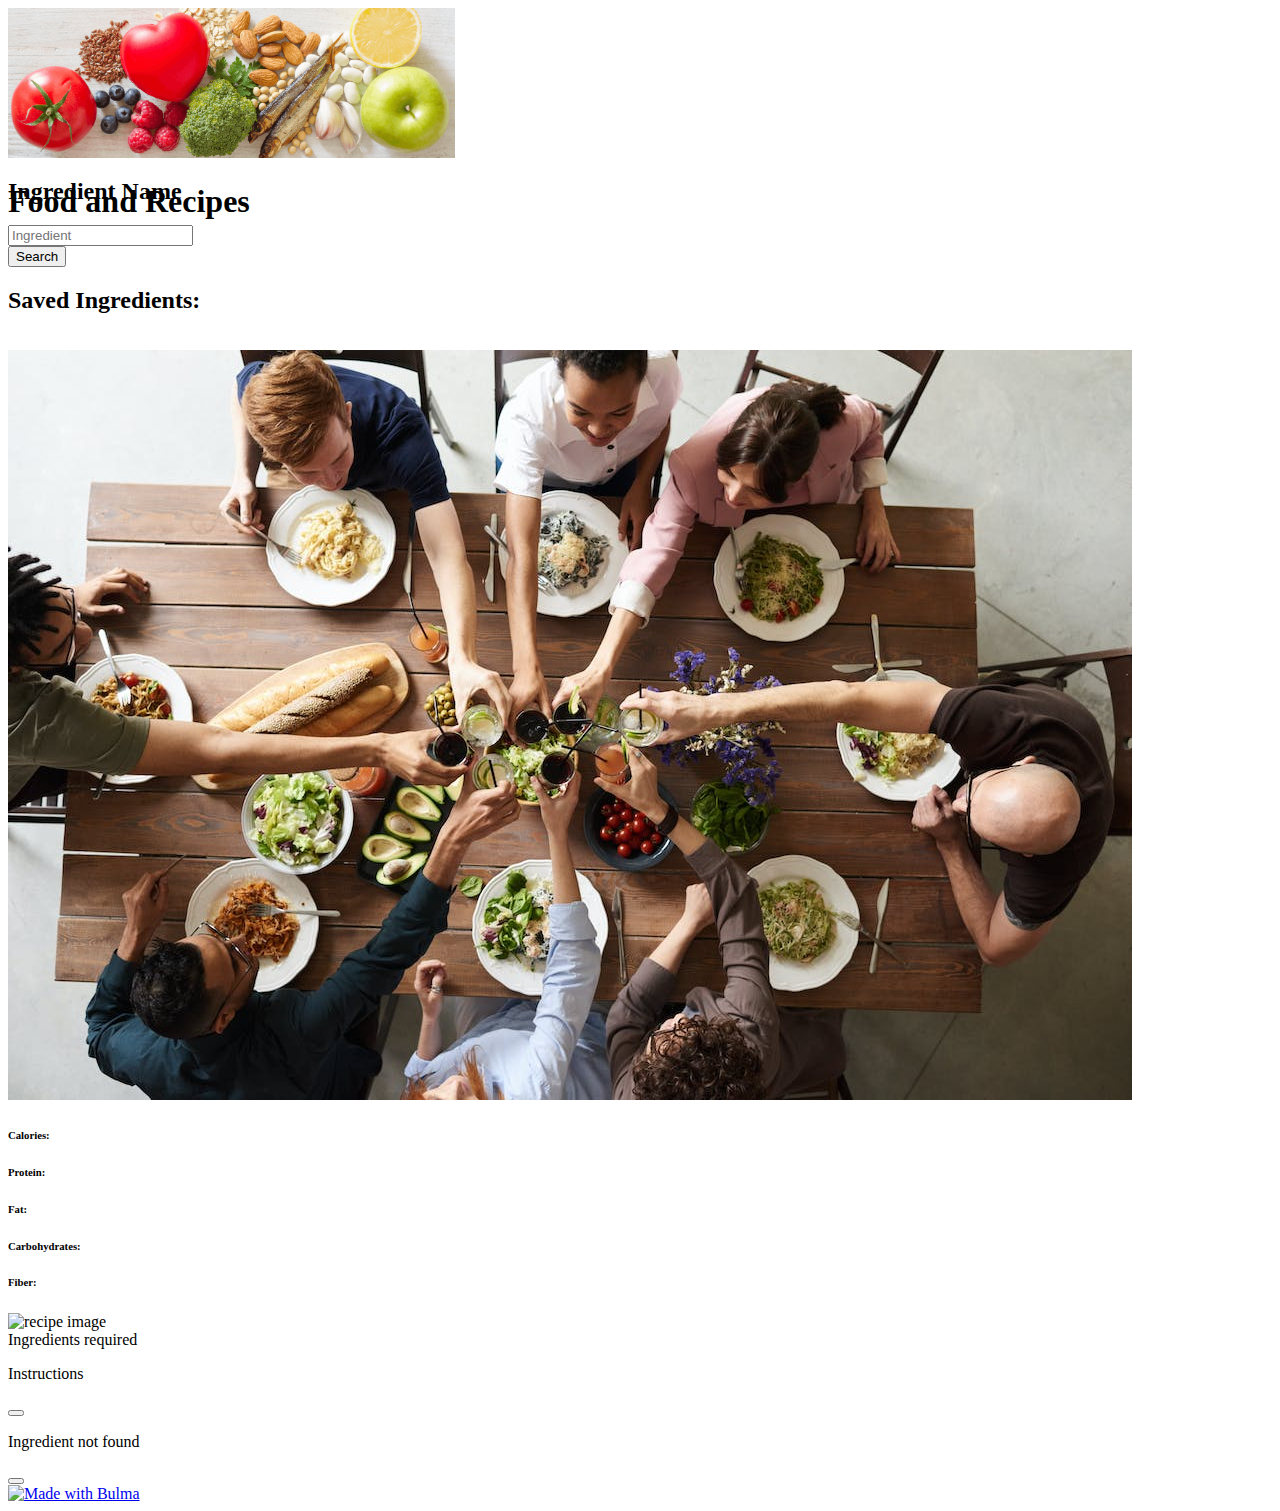
==== index.html @ d5a58a3d "revised the text size in the modal" ====
<!DOCTYPE html>
<html lang="en">
  <head>
    <meta charset="UTF-8" />
    <meta name="viewport" content="width=device-width, initial-scale=1.0" />
    <title>Nutrition App</title>
    <link
      rel="stylesheet"
      href="https://cdn.jsdelivr.net/npm/bulma@0.9.2/css/bulma.min.css"
    />
    <link
      rel="stylesheet"
      href="https://cdnjs.cloudflare.com/ajax/libs/font-awesome/6.5.1/css/all.min.css"
      integrity="sha512-DTOQO9RWCH3ppGqcWaEA1BIZOC6xxalwEsw9c2QQeAIftl+Vegovlnee1c9QX4TctnWMn13TZye+giMm8e2LwA=="
      crossorigin="anonymous"
      referrerpolicy="no-referrer"
    />
    <!-- added css link after external css library -->
    <link rel="stylesheet" href="./assets/css/style.css" />
  </head>

  <body>
    <!-- Header -->
    <section class="hero mb-5">
      <img
        class="header-img-nutrient"
        src="./assets/images/nutrient.png"
        alt="Image of food"
      />
      <div class="v1-title">
        <div class="banner has-text-centered">
          <h1
            class="title-h2-header has-text-white has-text-weight-bold has-background-primary-dark is-size-2"
          >
            Food and Recipes
          </h1>
        </div>
      </div>
    </section>

    <!-- Main Content -->
    <section class="section">
      <div class="container">
        <div class=""></div>
        <div class="columns">
          <!-- Ingredient Entry Column -->
          <div class="column is-one-third">
            <form id="ingredientForm" class="mt-5">
              <h2 class="title is-5 is-size-4">Ingredient Name</h2>
              <div class="field">
                <div class="control">
                  <input
                    type="text"
                    id="ingredientInput"
                    class="input"
                    placeholder="Ingredient"
                    maxlength="15"
                  />
                </div>
              </div>
              <div class="field">
                <div class="control">
                  <button
                    id="searchBtn"
                    class="button search-btn is-primary is-outlined"
                  >
                    Search
                  </button>
                </div>
              </div>
            </form>

            <div id="savedIngredients" class="mt-4">
              <h2 class="title is-5 is-size-4">Saved Ingredients:</h2>
              <div id="ingredientButtons"></div>
              <ul id="ingredientList"></ul>
            </div>
          </div>

          <div class="column is-two-third">
            <section id="ingredientDetails" class="mt-4">
              <!-- <h5 class="title is-5">Ingredient Details</h5> -->
              <div class="column mb-5">
                <div id="ingredientContainer" class="box columns">
                  <!-- Image column -->
                  <div class="column-is-food">
                    <p id="foodImage">
                      <!-- image placeholder until ingredient is searched -->
                      <img src="assets/images/dinner-table.jpeg" />
                    </p>
                  </div>
                  <div class="has-text-left">
                    <div class="nutrient-component ml-3 is-hidden">
                      <h4
                        id="foodName"
                        class="title is-1 is-size-2 has-text-weight-bold"
                      ></h4>
                      <!-- <h5 id="foodCategory"></h5> -->
                      <h6 class="my-3 mt-3 has-text-weight-bold title is-4">
                        Calories:
                        <span id="calories" class="has-text-black"></span>
                      </h6>
                      <h6 class="my-3 has-text-weight-bold title is-4">
                        Protein:
                        <span id="protein" class="has-text-black"></span>
                      </h6>
                      <h6 class="my-3 has-text-weight-bold title is-4">
                        Fat: <span id="fat" class="has-text-black"></span>
                      </h6>
                      <h6 class="my-3 has-text-weight-bold title is-4">
                        Carbohydrates:
                        <span id="carbohydrates" class="has-text-black"></span>
                      </h6>
                      <h6 class="my-3 has-text-weight-bold title is-4">
                        Fiber: <span id="fiber" class="has-text-black"></span>
                      </h6>
                    </div>
                  </div>
                </div>
              </div>
              <section
                id="recipe-cards"
                class="displayed-recipes columns is-mobile is-multiline mt-1"
              ></section>
            </section>
          </div>
        </div>
      </div>
    </section>
    <div class="modal recipe-view-modal">
      <div class="modal-background recipe-modal-container"></div>
      <div class="modal-content">
        <div class="columns">
          <div class="box recipe-box column">
            <div class="column">
              <div class="recipe-label has-text-weight-bold is-size-4"></div>
            </div>
            <img class="recipe-img column" src="" alt="recipe image" />
            <div class="recipe-ingredientLines column">
              <div class="has-text-weight-bold">Ingredients required</div>
              <ol class="ingredientLines-list ml-5"></ol>
            </div>
            <div class="recipe-instructionLines column">
              <div class="has-text-weight-bold">Instructions</div>
              <ol class="instructionLines-list ml-5"></ol>
            </div>
          </div>
        </div>
      </div>
      <button
        class="modal-close btn-close-recipeModal is-large"
        aria-label="close"
      ></button>
    </div>
    <div class="modal error-modal">
      <div class="modal-background error-modal-container"></div>
      <div class="modal-content">
        <div class="box">
          <p>Ingredient not found</p>
        </div>
      </div>
      <button
        class="modal-close btn-close-errorModal is-large"
        aria-label="close"
      ></button>
    </div>
    <!-- <a href="https://github.io">
      <img
      src="https://img.shields.io/badge/GitHub-100000?style=for-the-badge&logo=github&logoColor=purple"
      alt="Made with GitHub"
      width="128"
      height="14">
    </a> -->
    <a href="https://bulma.io">
      <img
        src="https://bulma.io/images/made-with-bulma.png"
        alt="Made with Bulma"
        width="150"
      />
    </a>
    <!-- <a href="https://pintrest.com">
      <img
      src="https://img.shields.io/badge/Pinterest-%23E60023.svg?&style=for-the-badge&logo=Pinterest&logoColor=white"
      width="120">
    </a> -->

    <script src="https://code.jquery.com/jquery-3.6.4.min.js"></script>
    <script src="./assets/js/script.js"></script>
  </body>
</html>
---- assets/css/style.css ----
/* selecting two css to have same style */
.hero,
.header-img-nutrient {
  max-height: 150px;
}

/*style given to not to stretch the image */
.header-img-nutrient {
  object-fit: cover;
}

/* to make the h1 in the middle of the header image */
.hero-body {
  position: relative;
  bottom: 150px;
}

/* set the h1 width according to the content width */
.title-h1-header {
  display: inline;
}

/* Default styles for larger screens */
#ingredientButtons {
  display: flex;
  flex-wrap: wrap;
  flex-direction: column;
}

@media (min-width: 768px) {
  #ingredientButtons .button {
    flex: 1 0 100%;
    max-width: 100%;
    margin-right: 0;
    margin-bottom: 5px;
  }
}
/* edit this code block out and list items will appear inline and stretch the container */
@media (max-width: 768px) {
  #ingredientButtons .button {
    flex: 1 0 calc(100% - 10px);
    max-width: calc(100% - 10px);
  }
}


.b-0 {
  border: none;
}

.saved-ingredient-btn-wrapper {
  display: grid;
  grid-template-columns: 4fr 1fr;
  gap: 0.5em;
}
.saved-ingredient-btn-wrapper .button {
  text-wrap: wrap;
  line-height: 1em;
}
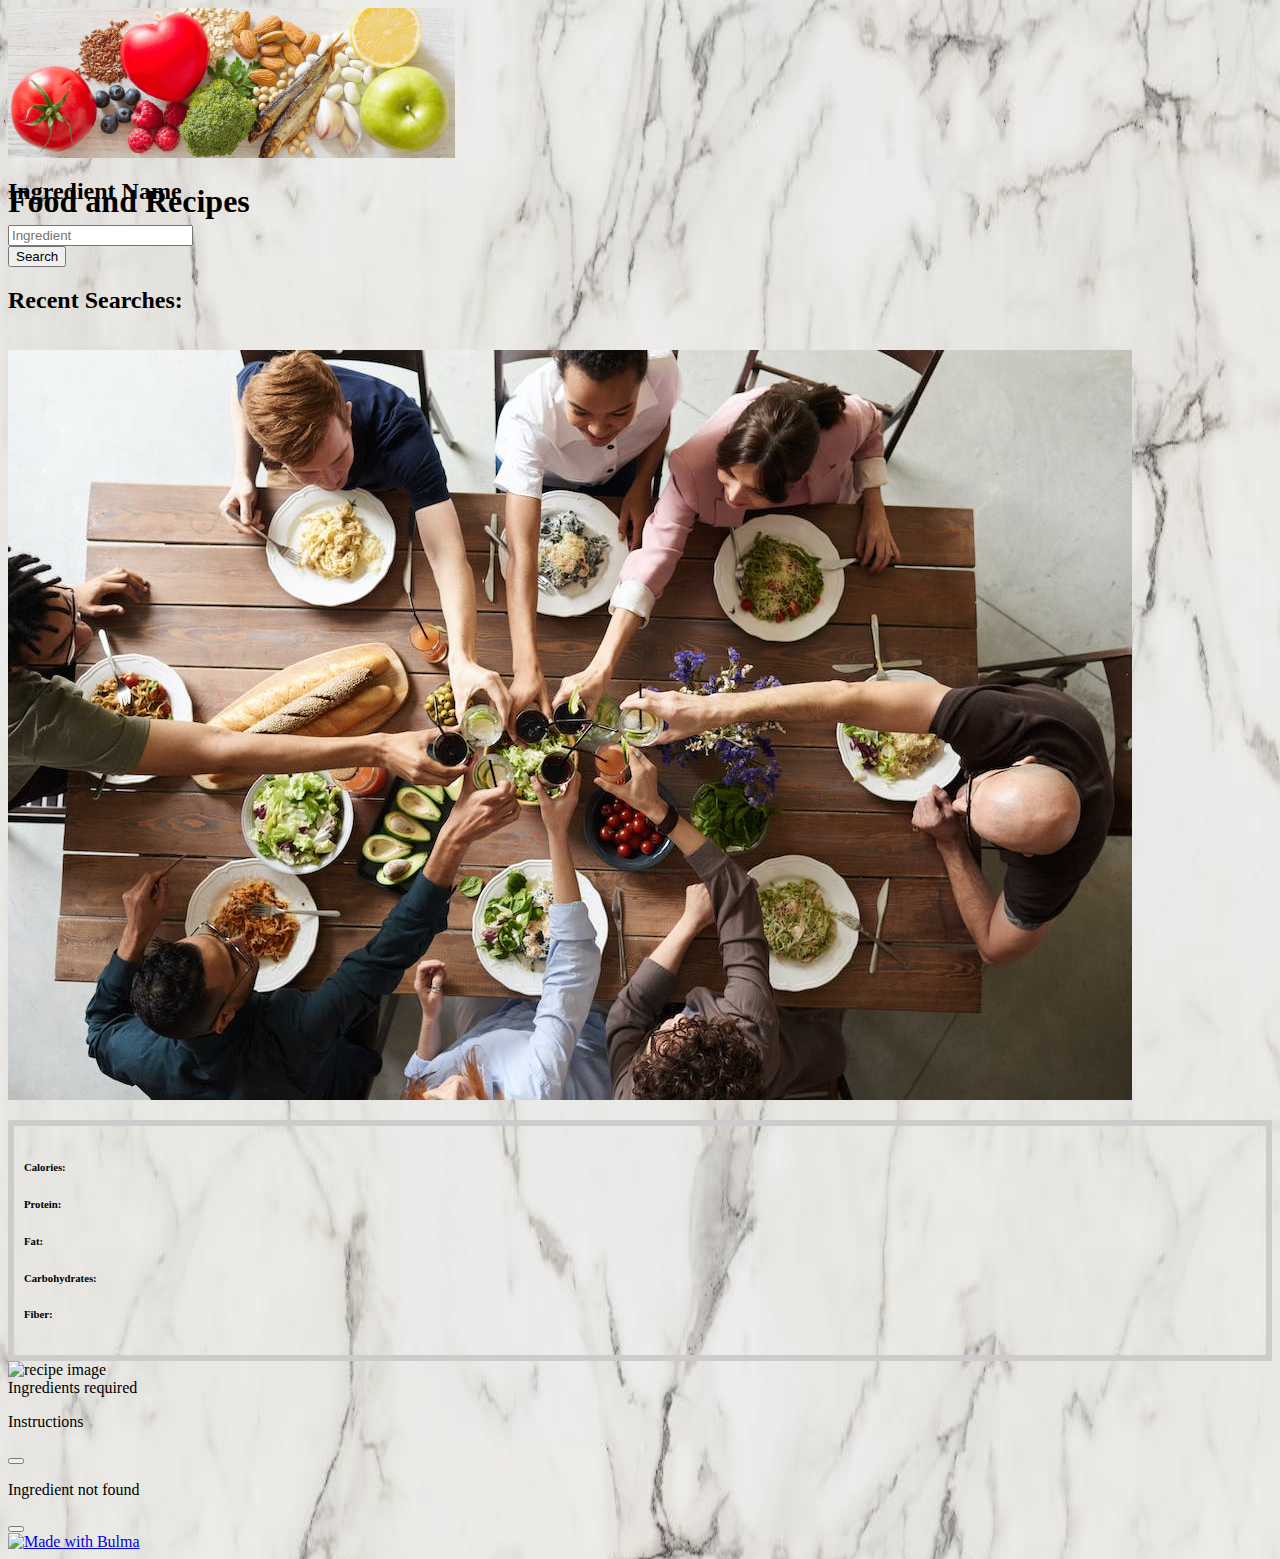
==== commit 49243817: "visual update" ====
--- a/index.html
+++ b/index.html
@@ -71,7 +71,7 @@
             </form>
 
             <div id="savedIngredients" class="mt-4">
-              <h2 class="title is-5 is-size-4">Saved Ingredients:</h2>
+              <h2 class="title is-5 is-size-4 has-text-centered">Recent Searches:</h2>
               <div id="ingredientButtons"></div>
               <ul id="ingredientList"></ul>
             </div>
@@ -81,7 +81,7 @@
             <section id="ingredientDetails" class="mt-4">
               <!-- <h5 class="title is-5">Ingredient Details</h5> -->
               <div class="column mb-5">
-                <div id="ingredientContainer" class="box columns">
+                <div id="ingredientContainer" class="box columns has-background-primary-dark with-border">
                   <!-- Image column -->
                   <div class="column-is-food">
                     <p id="foodImage">
@@ -89,30 +89,31 @@
                       <img src="assets/images/dinner-table.jpeg" />
                     </p>
                   </div>
-                  <div class="has-text-left">
-                    <div class="nutrient-component ml-3 is-hidden">
+                  <div class="has-text-centered">
+                    <div class="nutrient-component ml-3 is-hidden is-bordered"
+                          style="border: 6px solid #ccc; padding: 10px;">
                       <h4
                         id="foodName"
-                        class="title is-1 is-size-2 has-text-weight-bold"
+                        class="title is-1 is-size-2 has-text-weight-bold has-text-white"
                       ></h4>
                       <!-- <h5 id="foodCategory"></h5> -->
-                      <h6 class="my-3 mt-3 has-text-weight-bold title is-4">
+                      <h6 class="my-3 mt-3 has-text-weight-bold title is-4 has-text-white">
                         Calories:
-                        <span id="calories" class="has-text-black"></span>
+                        <span id="calories" class="has-text-white"></span>
                       </h6>
-                      <h6 class="my-3 has-text-weight-bold title is-4">
+                      <h6 class="my-3 has-text-weight-bold title is-4 has-text-white">
                         Protein:
-                        <span id="protein" class="has-text-black"></span>
+                        <span id="protein" class="has-text-white"></span>
                       </h6>
-                      <h6 class="my-3 has-text-weight-bold title is-4">
-                        Fat: <span id="fat" class="has-text-black"></span>
+                      <h6 class="my-3 has-text-weight-bold title is-4 has-text-white">
+                        Fat: <span id="fat" class="has-text-white"></span>
                       </h6>
-                      <h6 class="my-3 has-text-weight-bold title is-4">
+                      <h6 class="my-3 has-text-weight-bold title is-4 has-text-white">
                         Carbohydrates:
-                        <span id="carbohydrates" class="has-text-black"></span>
+                        <span id="carbohydrates" class="has-text-white"></span>
                       </h6>
-                      <h6 class="my-3 has-text-weight-bold title is-4">
-                        Fiber: <span id="fiber" class="has-text-black"></span>
+                      <h6 class="my-3 has-text-weight-bold title is-4 has-text-white">
+                        Fiber: <span id="fiber" class="has-text-white"></span>
                       </h6>
                     </div>
                   </div>
--- a/assets/css/style.css
+++ b/assets/css/style.css
@@ -1,3 +1,9 @@
+html {
+  background-image: url('/assets/images/granite\ counter\ top.jpg'); 
+  background-size: stretch; 
+  background-position: cover; 
+  background-repeat: repeat; 
+}
 /* selecting two css to have same style */
 .hero,
 .header-img-nutrient {
@@ -27,6 +33,55 @@
   flex-direction: column;
 }
 
+.b-0 {
+  border: none;
+}
+
+.white-button {
+  color: inherit;
+  background-color: white !important; 
+}
+
+.saved-ingredient-btn-wrapper {
+  display: grid;
+  grid-template-columns: 4fr 1fr;
+  gap: 0.5em;
+}
+.saved-ingredient-btn-wrapper .button {
+  text-wrap: wrap;
+  line-height: 1em;
+}
+
+.recipe {
+  height: 100%;
+  padding-bottom: 80px;
+}
+
+.btn-recipe-view {
+  position: absolute;
+  bottom: 20px;
+  left: 50%;
+  transform: translate(-50%);  
+}
+
+/* Override Bulma column display and width */
+#recipe-cards .columns.is-mobile {
+  display: block;
+}
+#recipe-cards .column.is-half-mobile {
+  width: 100%;
+}
+
+@media (min-width: 400px) {
+  /* Use Bulma column display and width */
+  #recipe-cards .columns.is-mobile {
+    display: flex;
+  }
+  #recipe-cards .column.is-half-mobile {
+    width: 50%;
+  }
+}
+
 @media (min-width: 768px) {
   #ingredientButtons .button {
     flex: 1 0 100%;
@@ -43,17 +98,16 @@
   }
 }
 
-
-.b-0 {
-  border: none;
+@media screen and (min-width: 1024px) {
+  /* Use Bulma column width */
+  #recipe-cards .column.is-one-third-desktop {
+    width: 33.3333%;
+  }
 }
 
-.saved-ingredient-btn-wrapper {
-  display: grid;
-  grid-template-columns: 4fr 1fr;
-  gap: 0.5em;
+@media screen and (min-width: 1216px) {
+  /* Use Bulma column width */
+  #recipe-cards .column.is-one-quarter-widescreen {
+    width: 25%;
+  }
 }
-.saved-ingredient-btn-wrapper .button {
-  text-wrap: wrap;
-  line-height: 1em;
-}
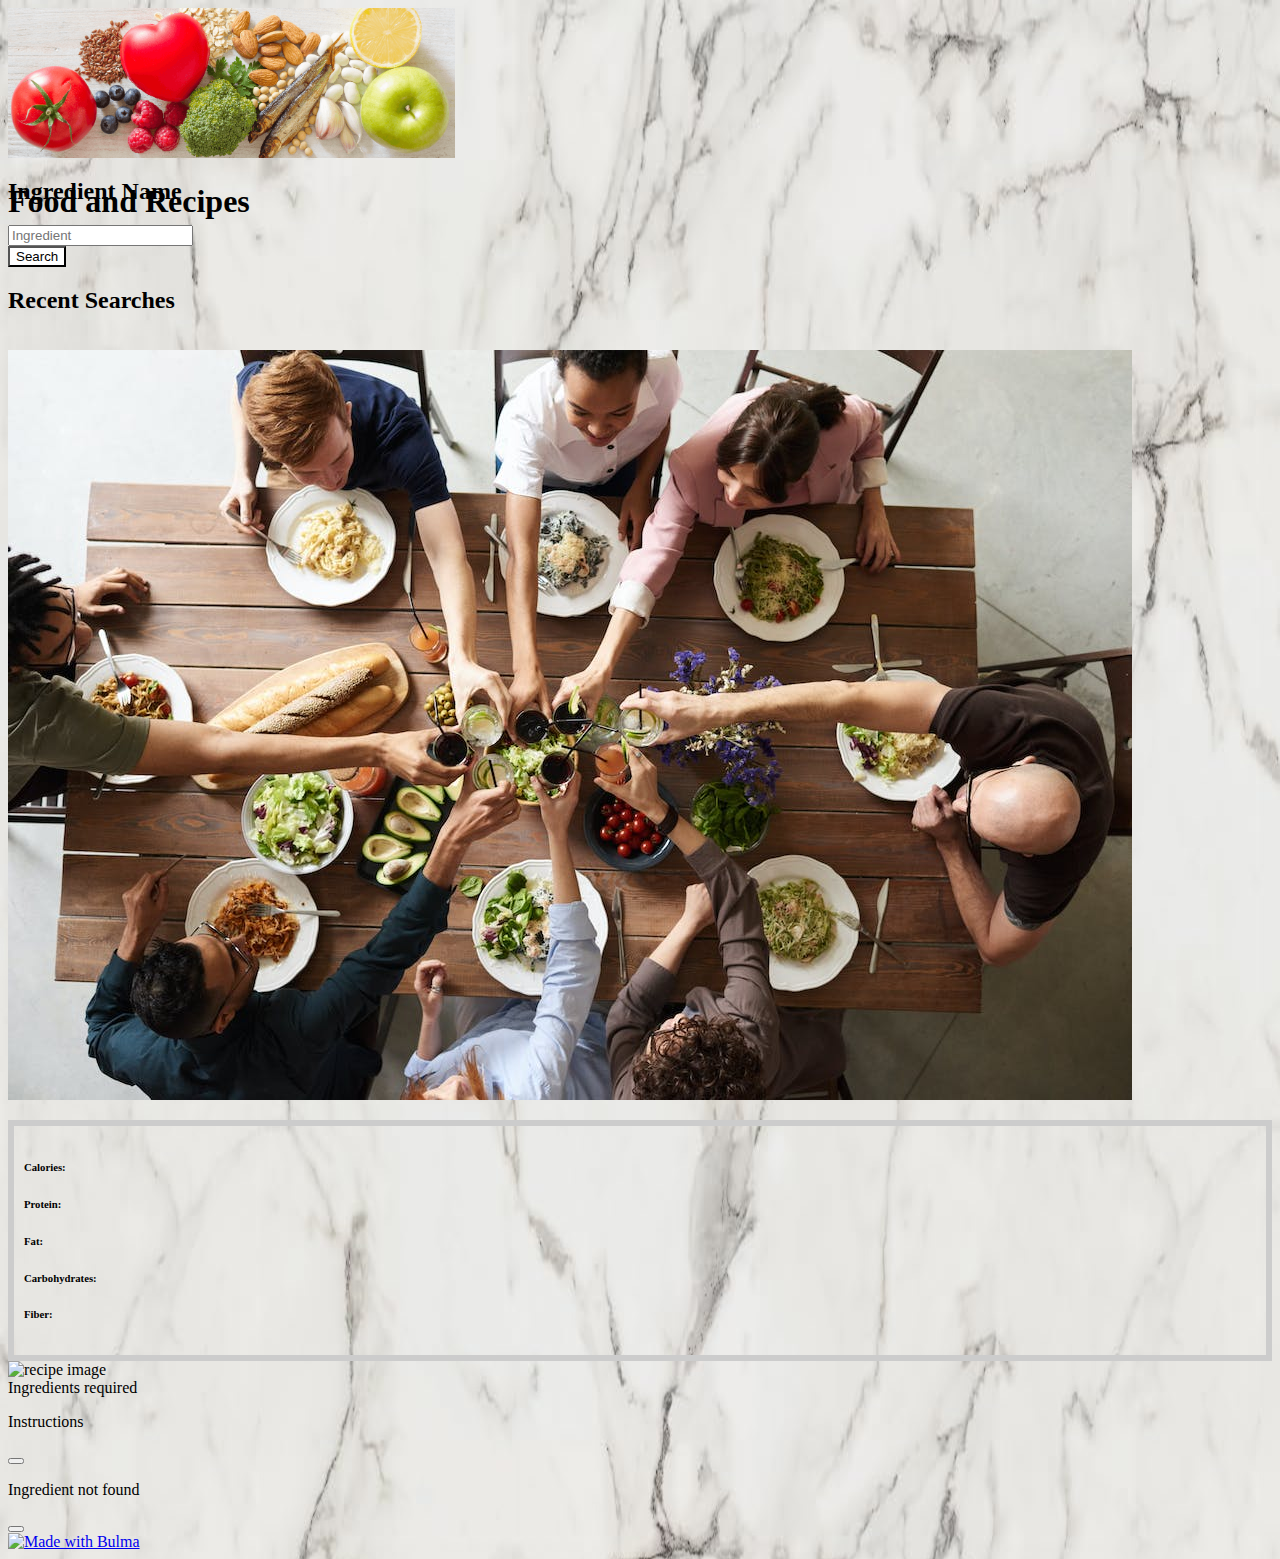
==== commit 9796562f: "sliced down search history to 5 and fixed button layout" ====
--- a/index.html
+++ b/index.html
@@ -46,7 +46,7 @@
           <!-- Ingredient Entry Column -->
           <div class="column is-one-third">
             <form id="ingredientForm" class="mt-5">
-              <h2 class="title is-5 is-size-4">Ingredient Name</h2>
+              <h2 class="title is-5 is-size-4 has-text-centered">Ingredient Name</h2>
               <div class="field">
                 <div class="control">
                   <input
@@ -59,7 +59,7 @@
                 </div>
               </div>
               <div class="field">
-                <div class="control">
+                <div class="control has-text-centered">
                   <button
                     id="searchBtn"
                     class="button search-btn is-primary is-outlined"
@@ -71,7 +71,7 @@
             </form>
 
             <div id="savedIngredients" class="mt-4">
-              <h2 class="title is-5 is-size-4 has-text-centered">Recent Searches:</h2>
+              <h2 class="title is-5 is-size-4 has-text-centered">Recent Searches</h2>
               <div id="ingredientButtons"></div>
               <ul id="ingredientList"></ul>
             </div>
--- a/assets/css/style.css
+++ b/assets/css/style.css
@@ -37,9 +37,13 @@
   border: none;
 }
 
-.white-button {
-  color: inherit;
+.white-button,
+#searchBtn {
   background-color: white !important; 
+}
+
+.white-button:hover {
+  background-color: hsl(171, 100%, 41%) !important;
 }
 
 .saved-ingredient-btn-wrapper {
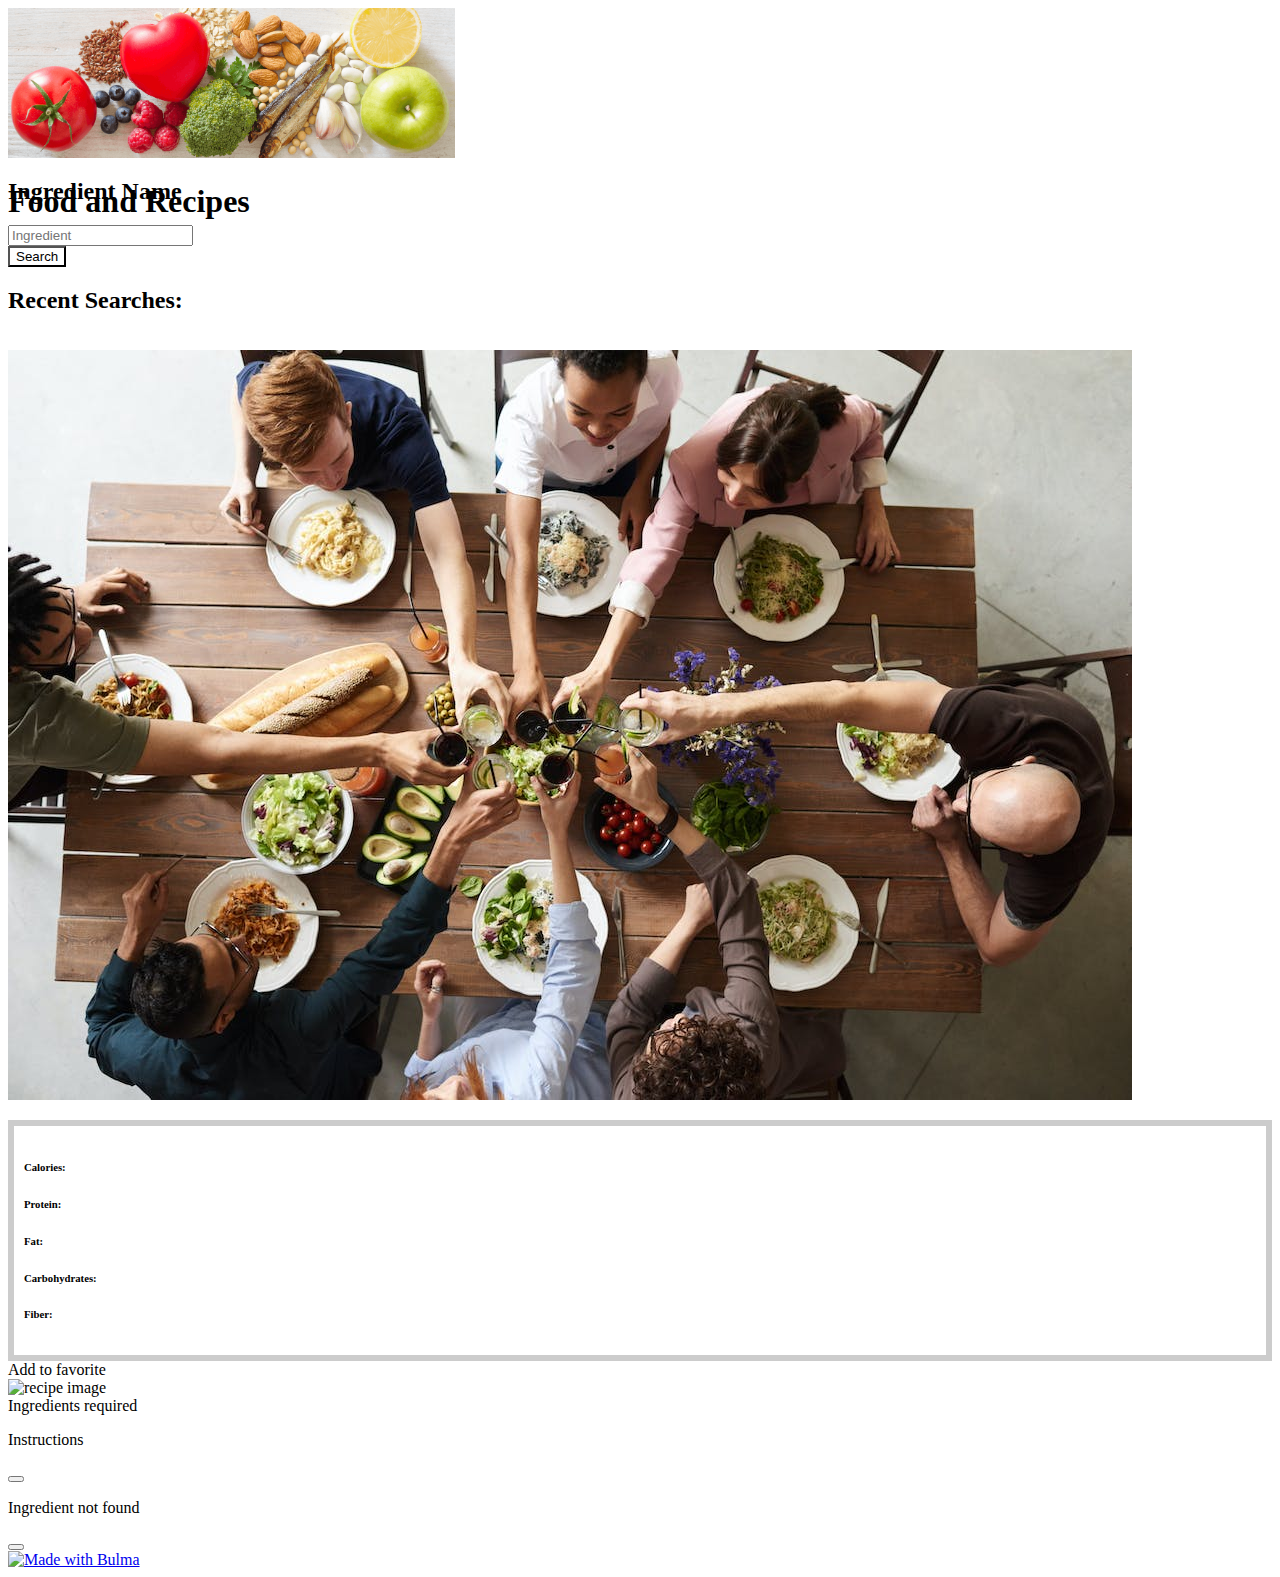
==== commit 3ad5b742: "added recipe to local storage" ====
--- a/index.html
+++ b/index.html
@@ -46,7 +46,7 @@
           <!-- Ingredient Entry Column -->
           <div class="column is-one-third">
             <form id="ingredientForm" class="mt-5">
-              <h2 class="title is-5 is-size-4 has-text-centered">Ingredient Name</h2>
+              <h2 class="title is-5 is-size-4">Ingredient Name</h2>
               <div class="field">
                 <div class="control">
                   <input
@@ -59,7 +59,7 @@
                 </div>
               </div>
               <div class="field">
-                <div class="control has-text-centered">
+                <div class="control">
                   <button
                     id="searchBtn"
                     class="button search-btn is-primary is-outlined"
@@ -71,7 +71,9 @@
             </form>
 
             <div id="savedIngredients" class="mt-4">
-              <h2 class="title is-5 is-size-4 has-text-centered">Recent Searches</h2>
+              <h2 class="title is-5 is-size-4 has-text-centered">
+                Recent Searches:
+              </h2>
               <div id="ingredientButtons"></div>
               <ul id="ingredientList"></ul>
             </div>
@@ -81,7 +83,10 @@
             <section id="ingredientDetails" class="mt-4">
               <!-- <h5 class="title is-5">Ingredient Details</h5> -->
               <div class="column mb-5">
-                <div id="ingredientContainer" class="box columns has-background-primary-dark with-border">
+                <div
+                  id="ingredientContainer"
+                  class="box columns has-background-primary-dark with-border"
+                >
                   <!-- Image column -->
                   <div class="column-is-food">
                     <p id="foodImage">
@@ -90,29 +95,41 @@
                     </p>
                   </div>
                   <div class="has-text-centered">
-                    <div class="nutrient-component ml-3 is-hidden is-bordered"
-                          style="border: 6px solid #ccc; padding: 10px;">
+                    <div
+                      class="nutrient-component ml-3 is-hidden is-bordered"
+                      style="border: 6px solid #ccc; padding: 10px"
+                    >
                       <h4
                         id="foodName"
                         class="title is-1 is-size-2 has-text-weight-bold has-text-white"
                       ></h4>
                       <!-- <h5 id="foodCategory"></h5> -->
-                      <h6 class="my-3 mt-3 has-text-weight-bold title is-4 has-text-white">
+                      <h6
+                        class="my-3 mt-3 has-text-weight-bold title is-4 has-text-white"
+                      >
                         Calories:
                         <span id="calories" class="has-text-white"></span>
                       </h6>
-                      <h6 class="my-3 has-text-weight-bold title is-4 has-text-white">
+                      <h6
+                        class="my-3 has-text-weight-bold title is-4 has-text-white"
+                      >
                         Protein:
                         <span id="protein" class="has-text-white"></span>
                       </h6>
-                      <h6 class="my-3 has-text-weight-bold title is-4 has-text-white">
+                      <h6
+                        class="my-3 has-text-weight-bold title is-4 has-text-white"
+                      >
                         Fat: <span id="fat" class="has-text-white"></span>
                       </h6>
-                      <h6 class="my-3 has-text-weight-bold title is-4 has-text-white">
+                      <h6
+                        class="my-3 has-text-weight-bold title is-4 has-text-white"
+                      >
                         Carbohydrates:
                         <span id="carbohydrates" class="has-text-white"></span>
                       </h6>
-                      <h6 class="my-3 has-text-weight-bold title is-4 has-text-white">
+                      <h6
+                        class="my-3 has-text-weight-bold title is-4 has-text-white"
+                      >
                         Fiber: <span id="fiber" class="has-text-white"></span>
                       </h6>
                     </div>
@@ -133,17 +150,26 @@
       <div class="modal-content">
         <div class="columns">
           <div class="box recipe-box column">
-            <div class="column">
-              <div class="recipe-label has-text-weight-bold is-size-4"></div>
+            <div class="column has-text-right p-0">
+              <div
+                class="button add-favorite is-outlined is-primary has-text-weight-bold mr-5 mt-5"
+              >
+                Add to favorite
+              </div>
             </div>
-            <img class="recipe-img column" src="" alt="recipe image" />
-            <div class="recipe-ingredientLines column">
-              <div class="has-text-weight-bold">Ingredients required</div>
-              <ol class="ingredientLines-list ml-5"></ol>
-            </div>
-            <div class="recipe-instructionLines column">
-              <div class="has-text-weight-bold">Instructions</div>
-              <ol class="instructionLines-list ml-5"></ol>
+            <div class="column recipe-detail">
+              <div class="column pt-0">
+                <div class="recipe-label has-text-weight-bold is-size-4"></div>
+              </div>
+              <img class="recipe-img column" src="" alt="recipe image" />
+              <div class="recipe-ingredientLines column">
+                <div class="has-text-weight-bold">Ingredients required</div>
+                <ol class="ingredientLines-list ml-5"></ol>
+              </div>
+              <div class="recipe-instructionLines column">
+                <div class="has-text-weight-bold">Instructions</div>
+                <ol class="instructionLines-list ml-5"></ol>
+              </div>
             </div>
           </div>
         </div>
--- a/assets/css/style.css
+++ b/assets/css/style.css
@@ -1,5 +1,5 @@
 html {
-  background-image: url('/assets/images/granite\ counter\ top.jpg'); 
+  background-image:  url('/food-recipe/assets/images/granite counter top.jpg');
   background-size: stretch; 
   background-position: cover; 
   background-repeat: repeat; 
@@ -36,14 +36,20 @@
 .b-0 {
   border: none;
 }
+#searchBtn {
+  background-color: white;
+}
 
-.white-button,
-#searchBtn {
-  background-color: white !important; 
+.white-button {
+  background-color: whitesmoke !important;
 }
 
 .white-button:hover {
-  background-color: hsl(171, 100%, 41%) !important;
+  background-color: gold !important;
+}
+
+.white-button:active{
+  background-color: aquamarine !important;
 }
 
 .saved-ingredient-btn-wrapper {
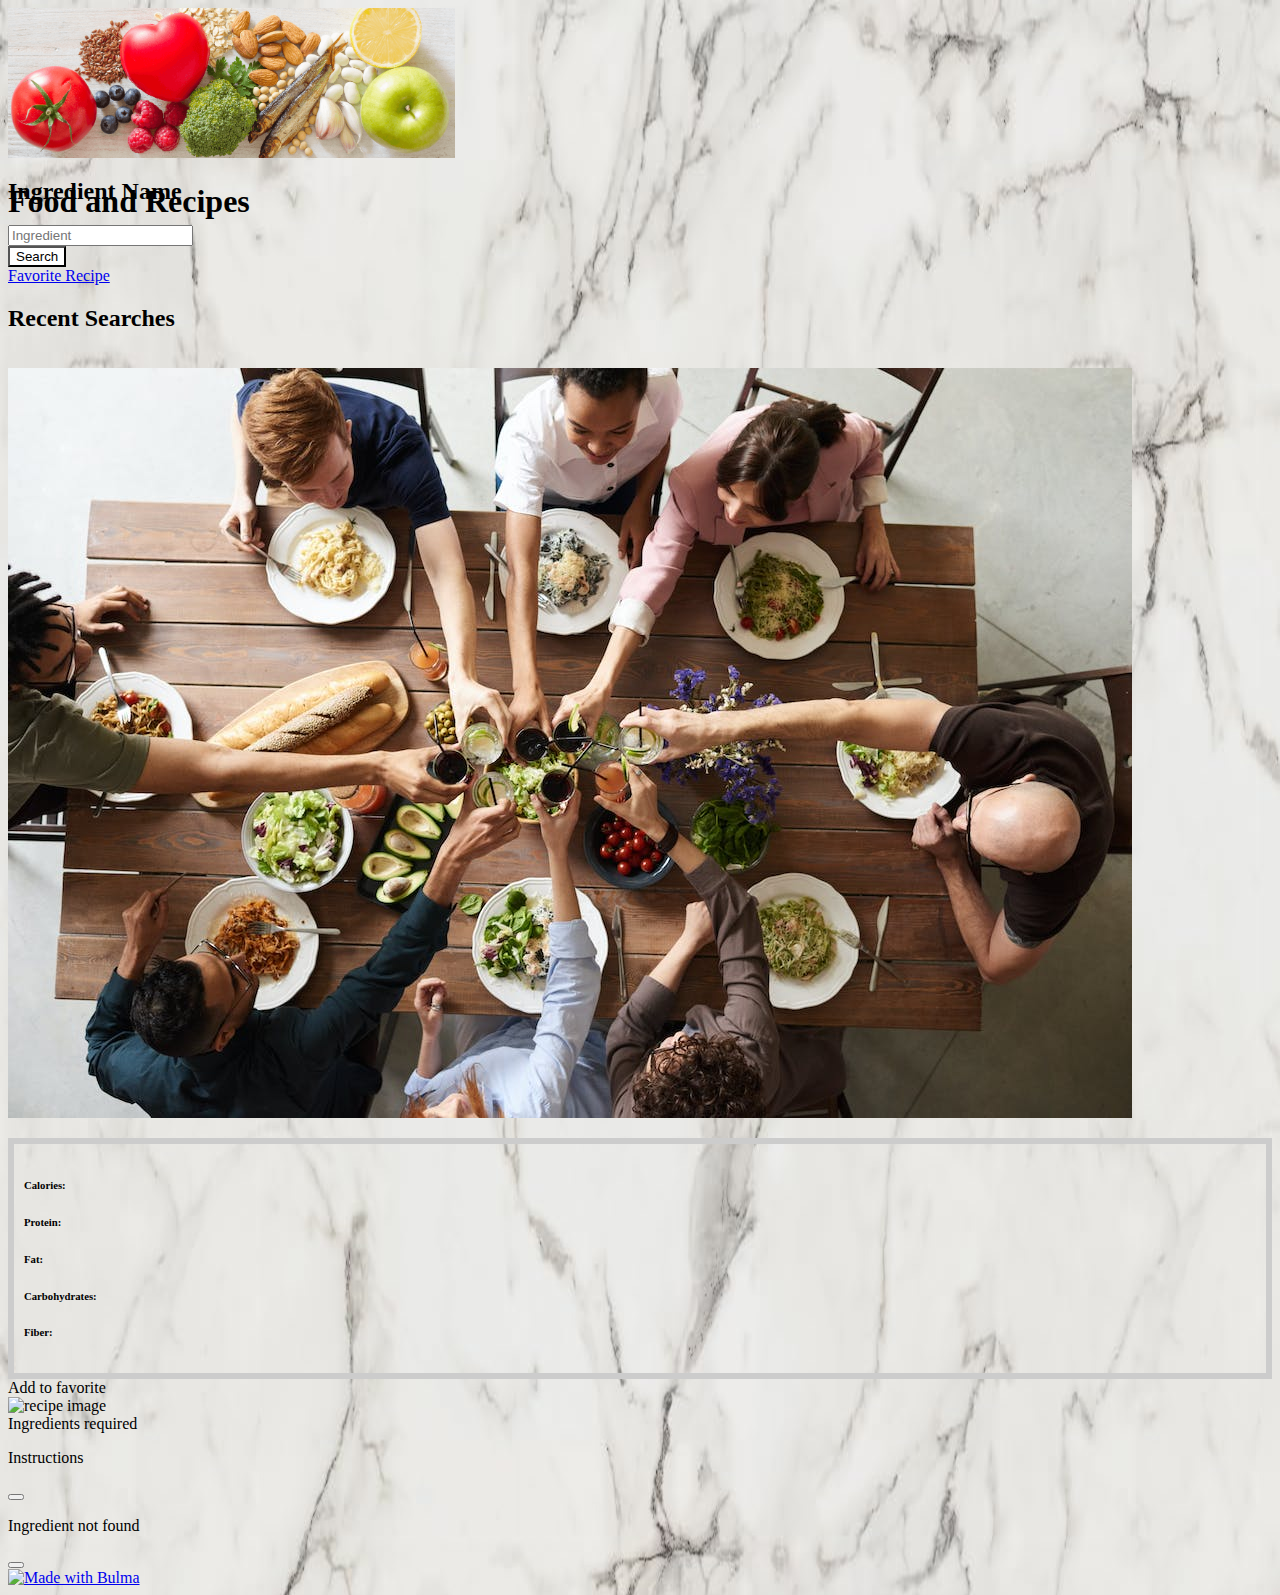
==== commit 01f60b80: "Merge remote-tracking branch 'origin/develop' into feature/add-to-favourite" ====
--- a/index.html
+++ b/index.html
@@ -46,7 +46,9 @@
           <!-- Ingredient Entry Column -->
           <div class="column is-one-third">
             <form id="ingredientForm" class="mt-5">
-              <h2 class="title is-5 is-size-4">Ingredient Name</h2>
+              <div class="notification has-background-primary-dark has-text-white">
+                <h2 class="title is-5 is-size-4 has-text-centered">Ingredient Name</h2>
+              </div>
               <div class="field">
                 <div class="control">
                   <input
@@ -54,26 +56,33 @@
                     id="ingredientInput"
                     class="input"
                     placeholder="Ingredient"
-                    maxlength="15"
+                    maxlength="5"
                   />
                 </div>
               </div>
               <div class="field">
-                <div class="control">
+                <div class="control has-text-centered">
                   <button
                     id="searchBtn"
-                    class="button search-btn is-primary is-outlined"
+                    class="button search-btn is-primary is-outlined has-text-primary"
                   >
                     Search
                   </button>
                 </div>
               </div>
             </form>
+            <div class="favorite-recipe has-text-weight-bold mt-5">
+              <a
+                href="./favorite-recipe.html"
+                class="button is-outlined is-primary has-background-white has-text-primary"
+                >Favorite Recipe</a
+              >
+            </div>
 
             <div id="savedIngredients" class="mt-4">
-              <h2 class="title is-5 is-size-4 has-text-centered">
-                Recent Searches:
-              </h2>
+              <div class="notification has-background-primary-dark has-text-white">
+                <h2 class="title is-5 is-size-4 has-text-centered">Recent Searches</h2>
+              </div>
               <div id="ingredientButtons"></div>
               <ul id="ingredientList"></ul>
             </div>
--- a/assets/css/style.css
+++ b/assets/css/style.css
@@ -1,5 +1,5 @@
 html {
-  background-image:  url('/food-recipe/assets/images/granite counter top.jpg');
+  background-image: url('/assets/images/granite\ counter\ top.jpg'); 
   background-size: stretch; 
   background-position: cover; 
   background-repeat: repeat; 
